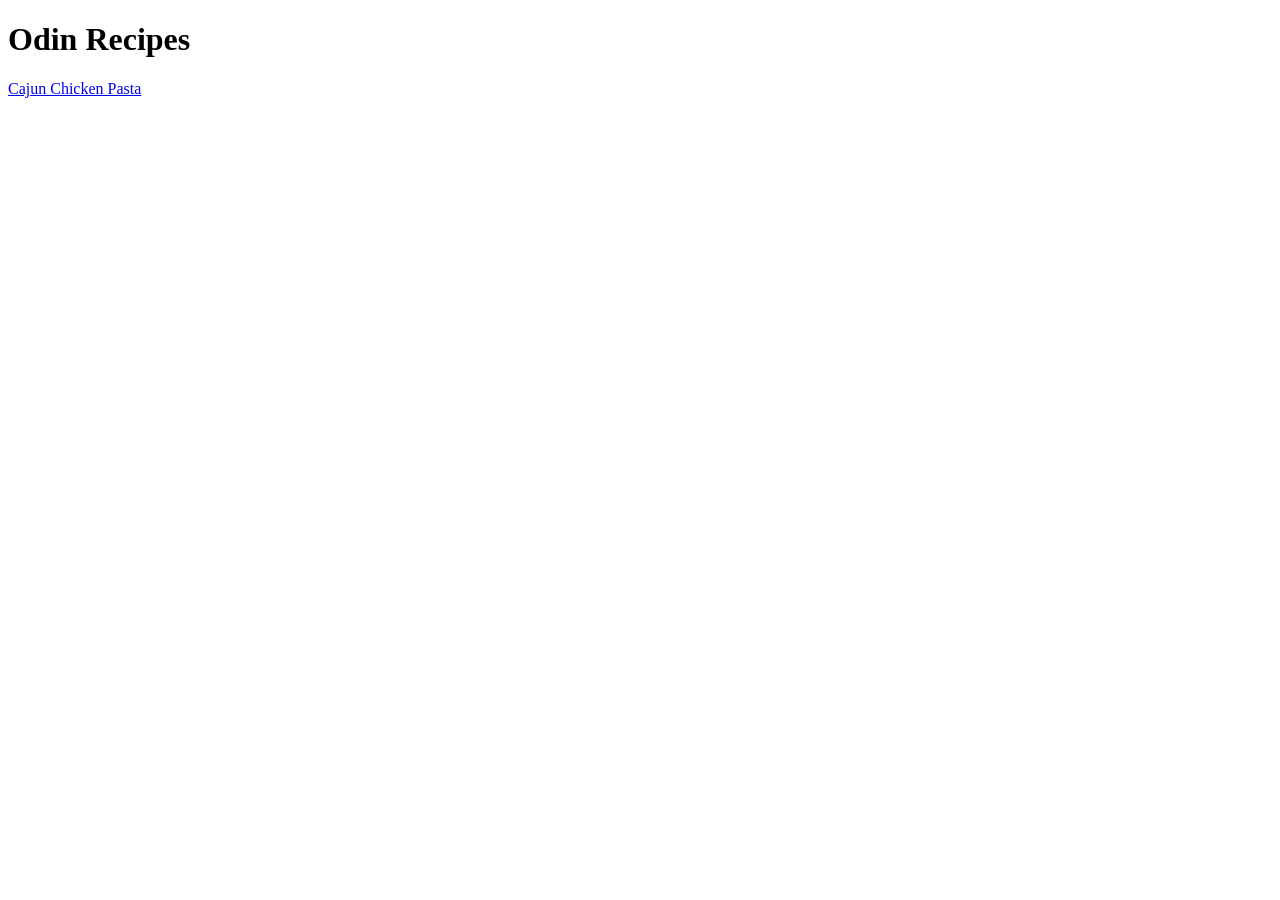
==== index.html @ b86dab5d "learning to commit" ====
<!DOCTYPE html>
<html lang="en"> 
    <head>
        <meta charset="utf-8">
        <meta name="viewport"content="width=device-width", initial-scales=1.0">
    </head>
    <body>
        <h1>Odin Recipes</h1>
        <a href="recipes/cajun-chicken-pasta.html">Cajun Chicken Pasta</a> 

    </body>
</html>
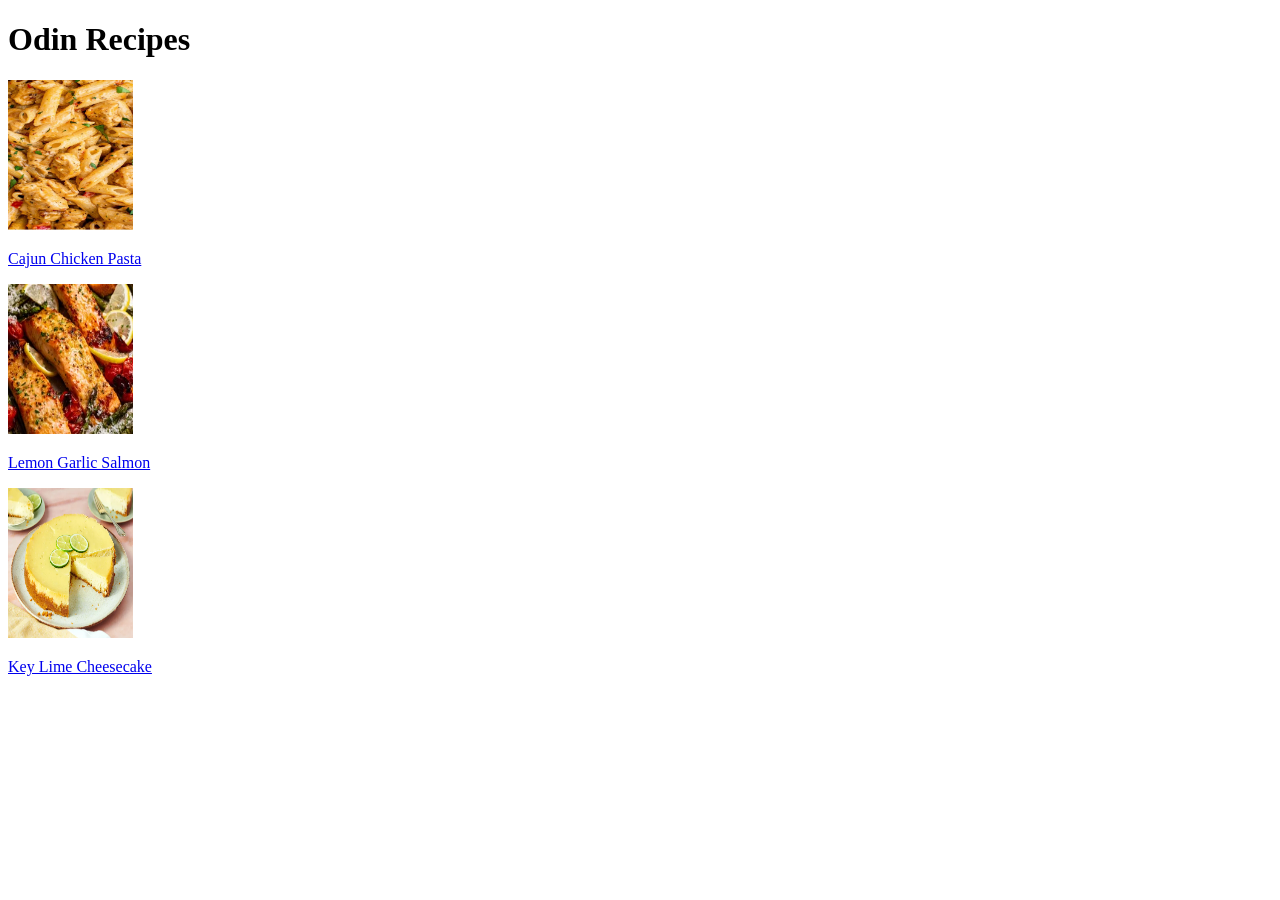
==== commit 9f9a9886: "spelling corrections" ====
--- a/index.html
+++ b/index.html
@@ -2,11 +2,26 @@
 <html lang="en"> 
     <head>
         <meta charset="utf-8">
-        <meta name="viewport"content="width=device-width", initial-scales=1.0">
+        <meta name="viewport" content="width=device-width", initial-scale="1.0">
     </head>
     <body>
         <h1>Odin Recipes</h1>
-        <a href="recipes/cajun-chicken-pasta.html">Cajun Chicken Pasta</a> 
+    
+      <p><a href="recipes/cajun-chicken-pasta.html"><img src="images/chicken-pasta.jpg" alt= "image of cajun chicken pasta" height=150 width="125"></a></p>
+</p>
+       <p><a href="recipes/cajun-chicken-pasta.html">Cajun Chicken Pasta</a></p>
+
+       <p><a href="recipes/lemon-garlic-salmon.html"><img src="images/lemon-garlic-salmon.jpg" alt="image of lemon garlic salmon" height="150"width="125"></a></p>
+        <p><a href="recipes/lemon-garlic-salmon.html">Lemon Garlic Salmon</a></p>
+
+        <p>
+            <a href="recipes/key-lime-cheesecake.html">
+                <img src="images/key-lime-cheesecake.jpg" alt="image of key lime cheesecake" height="150" width="125">
+         </a></p>
+
+         <p>
+            <a href="recipes/key-lime-cheesecake.html">Key Lime Cheesecake</a>
+         </p>
 
     </body>
 </html>
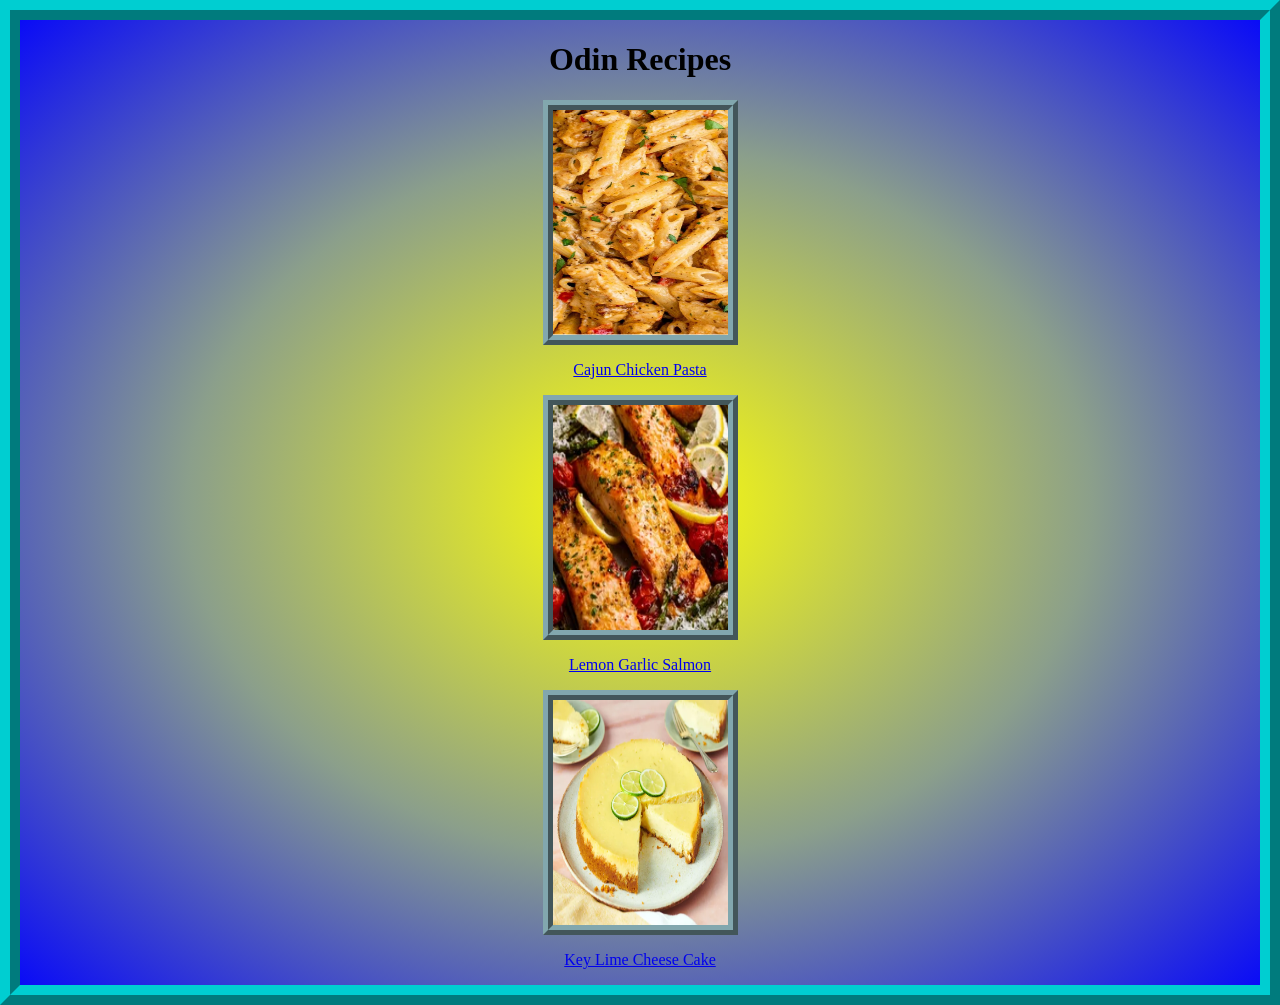
==== commit bc4373af: "added css aspects" ====
--- a/index.html
+++ b/index.html
@@ -3,25 +3,26 @@
     <head>
         <meta charset="utf-8">
         <meta name="viewport" content="width=device-width", initial-scale="1.0">
+        <link rel="stylesheet" href="style.css">
+        <title>recipes</title>
     </head>
     <body>
         <h1>Odin Recipes</h1>
     
-      <p><a href="recipes/cajun-chicken-pasta.html"><img src="images/chicken-pasta.jpg" alt= "image of cajun chicken pasta" height=150 width="125"></a></p>
-</p>
-       <p><a href="recipes/cajun-chicken-pasta.html">Cajun Chicken Pasta</a></p>
+        <a href="recipes/cajun-chicken-pasta.html"><img src="images/chicken-pasta.jpg" alt="image of cajun chicken pasta" height="225" width="175"></a>
 
-       <p><a href="recipes/lemon-garlic-salmon.html"><img src="images/lemon-garlic-salmon.jpg" alt="image of lemon garlic salmon" height="150"width="125"></a></p>
-        <p><a href="recipes/lemon-garlic-salmon.html">Lemon Garlic Salmon</a></p>
+        <p> <a href= images/chicken-pasta>Cajun Chicken Pasta</a> </p>
 
-        <p>
+       <a href="recipes/lemon-garlic-salmon.html"><img src="images/lemon-garlic-salmon.jpg" alt="image of lemon garlic salmon" height="225"width="175"></a>
+       <p> <a href="recipes/lemon-garlic-salmon.html">Lemon Garlic Salmon</a></p>
+
+        
             <a href="recipes/key-lime-cheesecake.html">
-                <img src="images/key-lime-cheesecake.jpg" alt="image of key lime cheesecake" height="150" width="125">
-         </a></p>
+                <img src="images/key-lime-cheesecake.jpg" alt="image of key lime cheesecake" height="225" width="175">
+         </a>
 
-         <p>
-            <a href="recipes/key-lime-cheesecake.html">Key Lime Cheesecake</a>
-         </p>
+         <p><a href= recipes/key-lime-cheesecake.html> Key Lime Cheese Cake </a> </p>
+   
 
-    </body>
+          </body>
 </html>
--- a/style.css
+++ b/style.css
@@ -0,0 +1,47 @@
+/* styles.css */
+
+
+   body{
+    background-image: radial-gradient(rgb(255, 255, 7), rgb(139, 159, 139), blue);
+    border-style:ridge;
+    border-color:darkturquoise;
+    margin:0%;
+    border-width: 20px;
+    
+    } 
+    h1{
+        text-align: center;
+        font-size: 45;
+    }
+
+    h2 {
+        text-align: center;
+    }
+
+    img{
+        display:block;
+        margin:auto;
+        border-style:ridge;
+        border-width: 10px;
+        border-color:rgb(130, 167, 174)    }
+
+    h1{
+        text-align: center;
+      }
+
+    p {
+        text-align: center;
+        font-size: 16px;
+      }
+
+    ol {
+        display: block;
+        margin-left: 20%;
+        text-align: left;
+      }
+
+      ul {
+        text-align: center;
+        list-style: none;
+         }
+    
